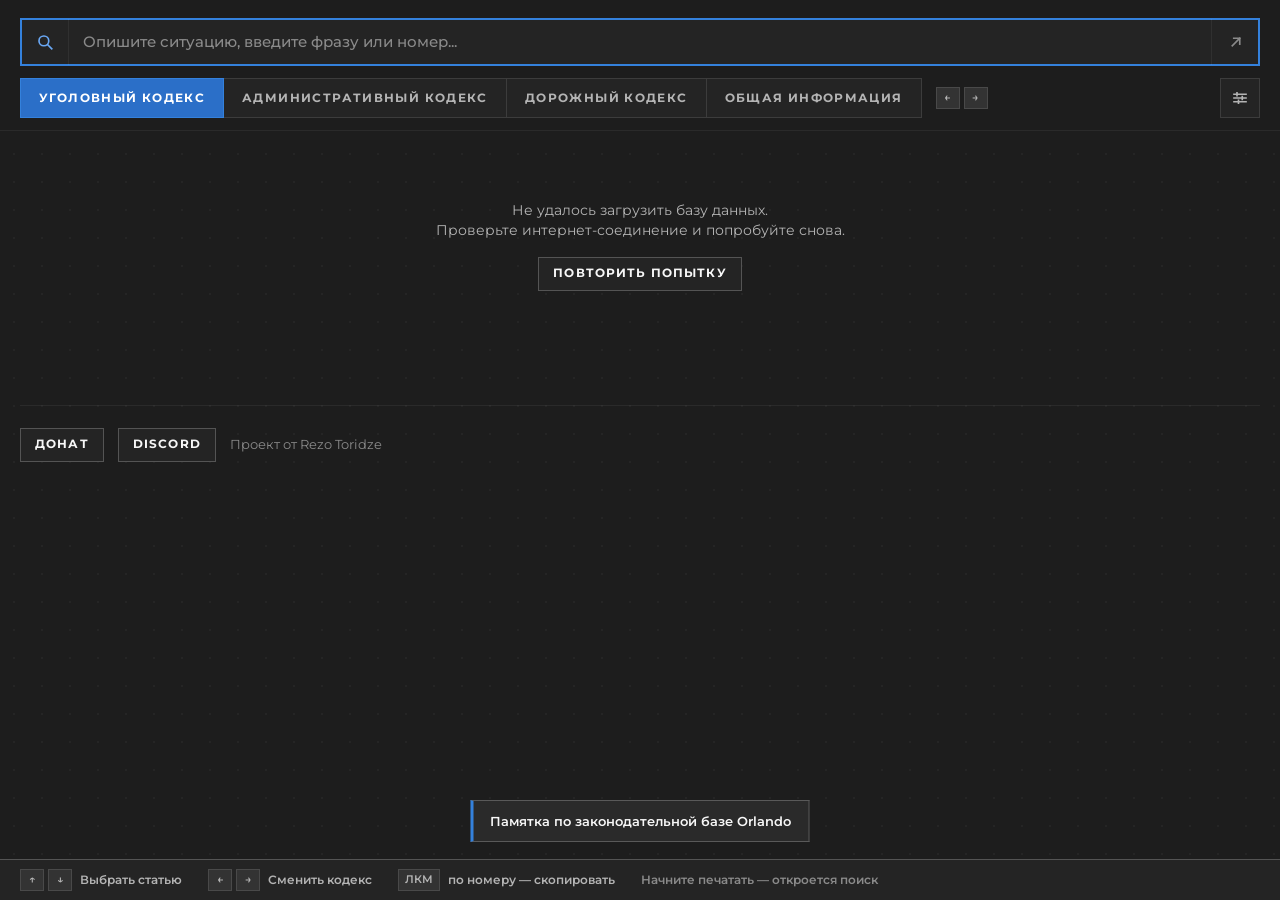
==== index.html @ 94b63673 "Одна отметка статьи для мыши и стрелок; рамка не сдвигает текст строки" ====
<!DOCTYPE html>
<html lang="ru" data-page="2">
<head>
    <meta charset="UTF-8">
    <meta name="viewport" content="width=device-width, initial-scale=1">
    <title>Cop Helper</title>
    <meta name="description" content="Современный справочник по статьям УК, АК и ДК для игроков Majestic RP Orlando. Удобный поиск, понятная структура, продуманный интерфейс.">
    <!-- Превью ссылки в Discord и других мессенджерах -->
    <meta property="og:type" content="website">
    <meta property="og:title" content="Cop Helper">
    <meta property="og:description" content="Современный справочник по статьям УК, АК и ДК для игроков Majestic RP Orlando. Удобный поиск, понятная структура, продуманный интерфейс.">
    <meta property="og:url" content="https://thchinkadze.github.io/cop-helper/">
    <meta property="og:image" content="https://thchinkadze.github.io/cop-helper/cover.png">
    <meta property="og:image:width" content="1200">
    <meta property="og:image:height" content="630">
    <meta name="twitter:card" content="summary_large_image">
    <link rel="icon" type="image/png" href="favicon.png">
    <link rel="apple-touch-icon" href="favicon.png">
    <link rel="preconnect" href="https://fonts.googleapis.com">
    <link href="https://fonts.googleapis.com/css2?family=Montserrat:wght@400;500;600;700;800&display=swap" rel="stylesheet">
    <!-- Стили и скрипт подключаются с меткой времени: браузер всегда берёт свежие файлы, а не сохранённую копию -->
    <script>document.write('<link rel="stylesheet" href="style.css?v=' + Date.now() + '">');</script>
</head>
<body>

    <!-- Значки: рисуются через <use href="#i-..."> -->
    <svg class="sprite" xmlns="http://www.w3.org/2000/svg" aria-hidden="true">
        <symbol id="i-search" viewBox="0 0 24 24"><circle cx="10.5" cy="10.5" r="6.5"/><path d="M16 16L21 21"/></symbol>
        <symbol id="i-forum" viewBox="0 0 24 24"><path d="M7 17L17 7"/><path d="M9 7H17V15"/></symbol>
        <symbol id="i-x" viewBox="0 0 24 24"><path d="M6 6L18 18M18 6L6 18"/></symbol>
        <symbol id="i-pin" viewBox="0 0 24 24"><path d="M9 4V11L6 15V17H18V15L15 11V4M12 17V21M7 4H17"/></symbol>
        <symbol id="i-chev" viewBox="0 0 24 24"><path d="M6 9L12 15L18 9"/></symbol>
        <symbol id="i-copy" viewBox="0 0 24 24"><rect x="9" y="9" width="11" height="11"/><path d="M5 15H4V4H15V5"/></symbol>
        <symbol id="i-check" viewBox="0 0 24 24"><path d="M5 12L10 17L19 7"/></symbol>
        <symbol id="i-up" viewBox="0 0 24 24"><path d="M12 19V5M6 11L12 5L18 11"/></symbol>
        <symbol id="i-set" viewBox="0 0 24 24"><path d="M4 7H20M4 12H20M4 17H20"/><path d="M8 5V9M15 10V14M10 15V19"/></symbol>
    </svg>

    <div class="app">
        <div class="top">
            <div class="wrap">
                <div class="search">
                    <div class="search-icon"><svg width="18" height="18"><use href="#i-search"/></svg></div>
                    <input type="text" id="searchInput" placeholder="Опишите ситуацию, введите фразу или номер..." aria-label="Поиск статьи" autocomplete="off" autocapitalize="off" autocorrect="off" spellcheck="false" enterkeyhint="search">
                    <div class="search-kbd"><kbd class="kbd">Esc</kbd></div>
                    <button class="search-side search-clear" id="searchClearBtn" type="button" title="Очистить поиск (Esc)" aria-label="Очистить поиск"><svg width="16" height="16"><use href="#i-x"/></svg></button>
                    <a class="search-side" href="https://forum.majestic-rp.ru/forums/zakonodatel-naya-baza.1405/" target="_blank" rel="noopener" title="Перейти на форум с официальной законодательной базой" aria-label="Перейти на форум с официальной законодательной базой"><svg width="18" height="18"><use href="#i-forum"/></svg></a>
                </div>
                <div class="bar">
                    <div class="bar-left">
                        <div class="tabs">
                            <button class="tab on" data-code="uk"><span class="t-full">Уголовный кодекс</span><span class="t-short">УК</span></button>
                            <button class="tab" data-code="ak"><span class="t-full">Административный кодекс</span><span class="t-short">АК</span></button>
                            <button class="tab" data-code="dk"><span class="t-full">Дорожный кодекс</span><span class="t-short">ДК</span></button>
                            <button class="tab" data-code="pk"><span class="t-full">Общая информация</span><span class="t-short">Инфо</span></button>
                        </div>
                        <div class="keys tab-keys"><kbd class="kbd">←</kbd><kbd class="kbd">→</kbd></div>
                    </div>
                    <div class="settings-wrapper">
                        <button class="icon-btn" id="settingsBtn" type="button" title="Настройки" aria-label="Настройки" aria-haspopup="true" aria-expanded="false"><svg width="18" height="18"><use href="#i-set"/></svg></button>
                        <div class="panel" id="settingsPanel">
                            <div class="panel-head">
                                <span class="label">Настройки</span>
                                <button id="settingsCloseBtn" type="button" title="Закрыть" aria-label="Закрыть настройки"><svg width="16" height="16"><use href="#i-x"/></svg></button>
                            </div>
                            <div class="setting no-touch">
                                <span>Масштаб</span>
                                <div class="zoom">
                                    <button id="zoomMinusBtn" type="button" title="Уменьшить (←)" aria-label="Уменьшить масштаб">−</button>
                                    <span id="zoomValue">100%</span>
                                    <button id="zoomPlusBtn" type="button" title="Увеличить (→)" aria-label="Увеличить масштаб">+</button>
                                </div>
                            </div>
                            <div class="setting">
                                <span>Статьи</span>
                                <div class="seg" role="group" aria-label="Переключение режима отображения статей">
                                    <button class="mode-btn on" type="button" data-mode="compact" title="Основные статьи" aria-pressed="true">Основные</button>
                                    <button class="mode-btn" type="button" data-mode="full" title="Все статьи" aria-pressed="false">Все</button>
                                </div>
                            </div>
                            <div class="setting no-touch">
                                <span>Подсказки клавиш</span>
                                <div class="seg" role="group" aria-label="Подсказки клавиш">
                                    <button class="hints-btn on" type="button" data-hints="on" aria-pressed="true">Показывать</button>
                                    <button class="hints-btn" type="button" data-hints="off" aria-pressed="false">Скрыть</button>
                                </div>
                            </div>
                            <div class="panel-keys no-touch">
                                <span class="label">Клавиши</span>
                                <div class="keyrow"><span>Выбрать статью</span><span class="keys"><kbd class="kbd">↑</kbd><kbd class="kbd">↓</kbd></span></div>
                                <div class="keyrow"><span>Скопировать номер</span><span class="keys"><kbd class="kbd">Ctrl</kbd><kbd class="kbd">C</kbd></span></div>
                                <div class="keyrow"><span>Раскрыть описание</span><span class="keys"><kbd class="kbd">Пробел</kbd></span></div>
                                <div class="keyrow"><span>Кодекс или вкладка</span><span class="keys"><kbd class="kbd">←</kbd><kbd class="kbd">→</kbd></span></div>
                                <div class="keyrow"><span>Очистить поиск</span><span class="keys"><kbd class="kbd">Esc</kbd></span></div>
                            </div>
                        </div>
                    </div>
                </div>
                <div class="found" id="foundRow"></div>
                <div class="recent" id="recentRow"></div>
            </div>
        </div>

        <div class="wrap">
            <div id="articlesContainer"><div class="state-box"><div class="pulse"><i></i><i></i><i></i></div>Синхронизация данных...</div></div>

            <footer class="footer">
                <a class="btn" href="https://www.donationalerts.com/r/rezotoridze" target="_blank" rel="noopener">Донат</a>
                <a class="btn" href="https://discordapp.com/users/1016726999420653709" target="_blank" rel="noopener">Discord</a>
                <span>Проект от Rezo Toridze</span>
                <span class="sp"></span>
                <span class="footer-meta-date"></span>
            </footer>
        </div>
    </div>

    <button class="to-top" id="scrollTopBtn" type="button" title="Наверх" aria-label="Прокрутить наверх"><svg width="18" height="18"><use href="#i-up"/></svg></button>

    <!-- Полоса подсказок: клавиши по обстановке -->
    <div class="keybar">
        <div class="wrap">
            <div class="item s-sel s-point"><span class="keys"><kbd class="kbd">Ctrl</kbd><kbd class="kbd">C</kbd></span>Скопировать номер</div>
            <div class="item s-sel s-point k-space"><span class="keys"><kbd class="kbd">Пробел</kbd></span>Описание</div>
            <div class="item s-none s-point no-info k-pick"><span class="keys"><kbd class="kbd">↑</kbd><kbd class="kbd">↓</kbd></span>Выбрать статью</div>
            <div class="item s-sel k-other"><span class="keys"><kbd class="kbd">↑</kbd><kbd class="kbd">↓</kbd></span>Другая статья</div>
            <div class="item s-none s-sel s-point k-switch"><span class="keys"><kbd class="kbd">←</kbd><kbd class="kbd">→</kbd></span>Сменить кодекс</div>
            <div class="item s-none no-info k-click"><span class="keys"><kbd class="kbd">ЛКМ</kbd></span>по номеру — скопировать</div>
            <div class="item s-none quiet">Начните печатать — откроется поиск</div>
            <div class="item s-sel k-esc"><span class="keys"><kbd class="kbd">Esc</kbd></span>Снять выбор</div>
        </div>
    </div>

    <script>document.write('<script src="script.js?v=' + Date.now() + '"><\/script>');</script>
</body>
</html>
---- style.css ----
/* ===== Палитра ===== */
:root {
    --bg: #1d1d1d;
    --s1: #242424;
    --s2: #2a2a2a;
    --s3: #333333;
    --l1: rgba(255, 255, 255, .06);
    --l2: rgba(255, 255, 255, .11);
    --l3: rgba(255, 255, 255, .22);
    --text: #f7f7f7;
    --text2: #b4b4b4;
    --text3: #8a8a8a;
    --money: #25b925;
    --star: #fcc030;
    --accent: #3481dc;
    --accent-text: #6aa8f5;
    --fill: #2b6fc8;
    --fill-line: #3481dc;
    --on-fill: #ffffff;
    --tint: rgba(52, 129, 220, .16);
    --danger: #ff4d57;
    --uk: #ff4b45;
    --ak: #ff7f2a;
    --dk: #9b7cf0;
    --code-on: #141414;
}

* {
    box-sizing: border-box;
    border-radius: 0;
}

/* Полосы прокрутки: прямые углы, дорожка с тонкой линией, ползунок под курсором — цвета акцента */
::-webkit-scrollbar {
    width: 10px;
    height: 10px;
}

::-webkit-scrollbar-track {
    background: var(--bg);
    border-left: 1px solid var(--l1);
}

::-webkit-scrollbar-thumb {
    background-color: #4a4a4a;
    background-clip: content-box;
    border: 3px solid transparent;
    border-left-width: 4px;
}

::-webkit-scrollbar-thumb:hover,
::-webkit-scrollbar-thumb:active {
    background-color: var(--accent);
}

::-webkit-scrollbar-corner { background: var(--bg); }

.info-body::-webkit-scrollbar-track { background: transparent; }

/* Firefox: полоса просто тонкая */
@supports not selector(::-webkit-scrollbar) {
    * {
        scrollbar-width: thin;
        scrollbar-color: #4a4a4a transparent;
    }
}

/* Резервируем место под скроллбар — иначе интерфейс "дёргается" при переключении вкладок */
html {
    overflow-y: scroll;
    background-color: var(--bg);
    -webkit-text-size-adjust: 100%;
    text-size-adjust: 100%;
}

body {
    margin: 0;
    font-family: 'Montserrat', sans-serif;
    font-size: 14px;
    line-height: 1.45;
    font-variant-numeric: tabular-nums;
    color: var(--text);
}

/* Фон страницы — неподвижная сетка точек */
body::before {
    content: "";
    position: fixed;
    inset: 0;
    z-index: -1;
    pointer-events: none;
    background-image: radial-gradient(circle, rgba(255, 255, 255, .04) 1px, transparent 0);
    background-size: 28px 28px;
}

button,
input {
    font: inherit;
    color: inherit;
}

button { cursor: pointer; }

svg {
    display: block;
    fill: none;
    stroke: currentColor;
    stroke-width: 2.2;
    stroke-linecap: square;
    stroke-linejoin: miter;
}

.sprite { display: none; }

:focus-visible {
    outline: 2px solid var(--accent-text);
    outline-offset: 2px;
}

/* Раскладки привязаны к ширине страницы, а не окна — так учитывается масштаб из настроек */
.app {
    container: app / inline-size;
    padding-bottom: 30px;
}

.wrap {
    max-width: 1340px;
    margin: 0 auto;
    padding: 0 20px;
}

.label {
    font-size: 10.5px;
    font-weight: 700;
    letter-spacing: .16em;
    text-transform: uppercase;
    color: var(--text3);
    white-space: nowrap;
}

.kbd {
    display: inline-flex;
    align-items: center;
    justify-content: center;
    min-width: 24px;
    height: 22px;
    padding: 0 6px;
    background: var(--s3);
    border: 1px solid var(--l2);
    font-family: inherit;
    font-size: 11px;
    font-weight: 600;
    color: var(--text2);
    white-space: nowrap;
}

.keys {
    display: flex;
    align-items: center;
    gap: 4px;
}

.nw { white-space: nowrap; }

.btn {
    display: inline-flex;
    align-items: center;
    height: 34px;
    padding: 0 14px;
    font-size: 11.5px;
    font-weight: 700;
    letter-spacing: .1em;
    text-transform: uppercase;
    text-decoration: none;
    background: var(--s1);
    border: 1px solid var(--l3);
    color: var(--text);
    white-space: nowrap;
}

@media (hover: hover) and (pointer: fine) {
    .btn:hover { background: var(--s2); }
}

/* Переключатель из кнопок, стоящих вплотную */
.seg { display: flex; }

.seg button {
    height: 28px;
    padding: 0 11px;
    margin-left: -1px;
    background: var(--s1);
    border: 1px solid var(--l2);
    font-size: 11.5px;
    font-weight: 600;
    color: var(--text2);
    white-space: nowrap;
}

.seg button:first-child { margin-left: 0; }

.seg button.on {
    position: relative;
    background: var(--fill);
    border-color: var(--fill-line);
    color: var(--on-fill);
}

/* ===== Шапка: поиск, вкладки ===== */

.top {
    position: sticky;
    top: 0;
    z-index: 5;
    padding: 18px 0 12px;
    background-color: var(--bg);
}

.top::after {
    content: "";
    position: absolute;
    left: 0;
    right: 0;
    bottom: -1px;
    height: 1px;
    background: var(--l1);
}

/* На низком экране (телефон горизонтально) шапка не прилипает: иначе она занимает половину экрана */
@media (max-height: 499px) {
    .top { position: relative; }
}

.search {
    display: flex;
    height: 48px;
    background: var(--s1);
    border: 1px solid var(--l2);
}

.search:focus-within {
    border-color: var(--accent);
    box-shadow: inset 0 0 0 1px var(--accent);
}

.search-icon,
.search-side {
    display: flex;
    align-items: center;
    justify-content: center;
    width: 48px;
    flex-shrink: 0;
    color: var(--text3);
}

.search-icon { border-right: 1px solid var(--l1); }

.search:focus-within .search-icon { color: var(--accent-text); }

.search-side {
    background: none;
    border: none;
    border-left: 1px solid var(--l1);
    text-decoration: none;
}

@media (hover: hover) and (pointer: fine) {
    .search-side:hover {
        color: var(--text);
        background: var(--s2);
    }
}

.search-side:focus-visible { outline-offset: -2px; }

.search input {
    flex: 1;
    min-width: 0;
    padding: 0 14px;
    background: none;
    border: none;
    outline: none;
    font-size: 15px;
    font-weight: 500;
    text-overflow: ellipsis;
}

.search input::placeholder { color: var(--text3); }

/* Значок Esc и крестик видны, пока в поле есть текст */
.search-kbd {
    display: none;
    align-items: center;
    padding-right: 12px;
}

.search-clear { display: none; }

.has-query .search-kbd,
.has-query .search-clear {
    display: flex;
}

.bar {
    display: flex;
    justify-content: space-between;
    align-items: center;
    gap: 12px;
    margin-top: 12px;
}

.bar-left {
    display: flex;
    align-items: center;
    gap: 14px;
    min-width: 0;
}

.tabs {
    display: flex;
    min-width: 0;
}

.tab {
    height: 40px;
    padding: 0 18px;
    margin-left: -1px;
    background: var(--s1);
    border: 1px solid var(--l2);
    font-size: 11.5px;
    font-weight: 700;
    letter-spacing: .12em;
    text-transform: uppercase;
    color: var(--text2);
    white-space: nowrap;
}

.tab:first-child { margin-left: 0; }

@media (hover: hover) and (pointer: fine) {
    .tab:hover {
        position: relative;
        background: var(--s2);
        border-color: var(--l3);
        color: var(--text);
    }
}

.tab.on {
    position: relative;
    background: var(--fill);
    border-color: var(--fill-line);
    color: var(--on-fill);
}

/* Во время поиска по всем кодексам активная вкладка приглушена */
.tabs.searching .tab.on {
    background: var(--s2);
    border-color: var(--l3);
    color: var(--text2);
}

.t-short { display: none; }

/* Стрелки у вкладок; при поиске они переходят к строке «Найдено» */
.has-query .tab-keys { display: none; }

.settings-wrapper {
    position: relative;
    flex-shrink: 0;
}

.icon-btn {
    display: flex;
    align-items: center;
    justify-content: center;
    width: 40px;
    height: 40px;
    flex-shrink: 0;
    background: var(--s1);
    border: 1px solid var(--l2);
    color: var(--text2);
}

@media (hover: hover) and (pointer: fine) {
    .icon-btn:hover {
        color: var(--text);
        border-color: var(--l3);
        background: var(--s2);
    }
}

.icon-btn[aria-expanded="true"] {
    color: var(--text);
    border-color: var(--accent);
    background: var(--s2);
}

/* Строки «Найдено» и «Недавно скопированные» стоят под вкладками на одном месте */
.found,
.recent {
    display: flex;
    align-items: center;
    height: 30px;
    margin-top: 12px;
}

.found:empty,
.recent:empty {
    display: none;
}

.found .label,
.recent .label {
    margin-right: 14px;
}

.found .keys { margin-left: 14px; }

/* Короткая подпись «Недавние» — для узкой страницы */
.r-short { display: none; }

.chips {
    display: flex;
    min-width: 0;
}

.chip {
    display: flex;
    align-items: center;
    gap: 8px;
    height: 30px;
    padding: 0 12px;
    margin-left: -1px;
    flex-shrink: 0;
    background: var(--s1);
    border: 1px solid var(--l2);
    font-size: 12px;
    font-weight: 700;
    color: var(--text2);
    white-space: nowrap;
}

.chip:first-child { margin-left: 0; }

@media (hover: hover) and (pointer: fine) {
    .chip:hover { color: var(--text); }
}

.chip.on {
    position: relative;
    border-color: var(--accent);
    color: var(--text);
    background: var(--tint);
}

/* Недавно скопированные: под курсором номер заливается так же, как ячейка номера в строке статьи */
@media (hover: hover) and (pointer: fine) {
    .recent .chip:hover {
        position: relative;
        background: var(--fill);
        border-color: var(--fill-line);
        color: var(--on-fill);
    }
}

/* Кнопка очистки строки «Недавно скопированные»: стоит после номеров, приглушена */
.recent-clear {
    display: flex;
    align-items: center;
    justify-content: center;
    width: 30px;
    height: 30px;
    margin-left: 8px;
    padding: 0;
    flex-shrink: 0;
    background: var(--s1);
    border: 1px solid var(--l2);
    color: var(--text3);
}

@media (hover: hover) and (pointer: fine) {
    .recent-clear:hover {
        color: var(--text);
        border-color: var(--l3);
        background: var(--s2);
    }
}

.dot {
    width: 10px;
    height: 10px;
    flex-shrink: 0;
}

.dot.uk { background: var(--uk); }
.dot.ak { background: var(--ak); }
.dot.dk { background: var(--dk); }

/* Плашка «данные не обновились» */
.stale {
    display: flex;
    align-items: center;
    gap: 14px;
    min-height: 42px;
    margin-top: 12px;
    padding: 6px 8px 6px 14px;
    background: var(--s1);
    border: 1px solid var(--l2);
    border-left: 3px solid var(--star);
    font-size: 13px;
    color: var(--text2);
}

.stale .btn {
    height: 28px;
    margin-left: auto;
    flex-shrink: 0;
}

/* Короткий текст плашки — для телефона */
.st-short { display: none; }

/* ===== Список: раскладка «таблица» ===== */

.list {
    display: flex;
    flex-direction: column;
    gap: 6px;
    padding-top: 8px;
}

/* Строки за пределами экрана браузер не раскладывает, пока до них не дойдёт прокрутка:
   список из полутора сотен статей появляется в несколько раз быстрее */
.row {
    position: relative;
    background: var(--s1);
    border: 1px solid var(--l2);
    content-visibility: auto;
    contain-intrinsic-size: auto 48px;
}

/* Строка — кнопка: текст в ней мышью не выделяется. Иначе двойной щелчок или дрогнувшая при нажатии мышь
   оставляют выделение, и Ctrl+C копирует его вместо номера статьи. Описание под строкой выделяется как обычно */
.grid {
    display: grid;
    grid-template-columns: var(--cols);
    align-items: stretch;
    min-height: 46px;
    cursor: pointer;
    -webkit-user-select: none;
    user-select: none;
}

.grid:focus-visible { outline-offset: -2px; }

.row-main,
.row-pen {
    display: contents;
}

.row-bar { background: var(--uk); }
.ak .row-bar { background: var(--ak); }
.dk .row-bar { background: var(--dk); }

.cell {
    display: flex;
    align-items: center;
    justify-content: center;
    min-width: 0;
    padding: 6px 12px;
    border-left: 1px solid var(--l1);
    font-size: 13px;
    font-weight: 600;
    line-height: 1.3;
    text-align: center;
}

.num {
    position: relative;
    gap: 8px;
    padding: 0 10px;
    border-left: none;
    background: var(--s2);
    font-weight: 700;
    white-space: nowrap;
}

.num svg {
    flex-shrink: 0;
    stroke-width: 2;
    color: var(--text3);
}

/* Значок копирования стоит у правого края ячейки и номер не сдвигает; виден под курсором и у выбранной статьи */
.num .ico {
    position: absolute;
    right: 8px;
    top: 50%;
    transform: translateY(-50%);
    opacity: 0;
    transition: opacity .12s;
}

.num .ico svg {
    width: 12px;
    height: 12px;
}

.row.selected .num .ico { opacity: 1; }

@media (hover: hover) and (pointer: fine) {
    .num:hover {
        background: var(--fill);
        color: var(--on-fill);
        box-shadow: inset 0 0 0 1px var(--fill-line);
    }

    .num:hover svg { color: var(--on-fill); }
}

/* После копирования ячейка ненадолго показывает «Скопировано» вместо номера */
.num-done {
    display: none;
    align-items: center;
    gap: 8px;
}

.num.copied .num-done { display: flex; }

.num.copied .num-text,
.num.copied .ico {
    display: none;
}

.num.copied,
.num.copied:hover {
    background: rgba(37, 185, 37, .14);
    color: var(--money);
    box-shadow: inset 0 0 0 1px var(--money);
}

.num.copied svg {
    stroke-width: 2.6;
    color: var(--money);
}

/* Плашка кодекса — только в выдаче поиска */
.code {
    padding: 0;
    border-left: none;
    font-size: 11px;
    font-weight: 800;
    letter-spacing: .04em;
    color: var(--code-on);
}

.code.uk { background: var(--uk); }
.code.ak { background: var(--ak); }
.code.dk { background: var(--dk); }

.cell-type {
    padding: 0;
    font-size: 11px;
    font-weight: 700;
    letter-spacing: .04em;
    color: var(--text2);
}

.cell-type[title] { cursor: help; }

/* Длинное название переносится на вторую строку при той же высоте строки */
.cell-title {
    justify-content: flex-start;
    gap: 10px;
    padding: 5px 12px;
    font-size: 14px;
    font-weight: 600;
    line-height: 1.25;
    text-align: left;
}

.cell-title span { min-width: 0; }

.pin {
    display: flex;
    align-items: center;
    justify-content: center;
    width: 22px;
    height: 22px;
    flex-shrink: 0;
    padding: 0;
    background: none;
    border: none;
    color: var(--text3);
}

@media (hover: hover) and (pointer: fine) {
    .pin:hover { color: var(--text); }
}

.pin[aria-pressed="true"] { color: var(--accent-text); }
.pin[aria-pressed="true"] svg { fill: currentColor; }

.money { color: var(--money); }

/* Срок ареста — всегда одного красного цвета; судимость отличает подпись под сроком */
.term { color: var(--danger); }

.felony {
    flex-direction: column;
    gap: 0;
}

/* Подпись под сроком у статей с судимостью */
.fel-cap {
    font-size: 11px;
    font-weight: 600;
    letter-spacing: .02em;
    line-height: 1.1;
    opacity: .72;
}

.extra {
    font-size: 12.5px;
    color: var(--text2);
}

.empty { color: var(--text3); }

/* Звёзды розыска: пять мест; у диапазона места от минимума до максимума — бледные */
.stars {
    display: flex;
    gap: 3px;
}

.star {
    width: 13px;
    height: 13px;
    background: rgba(255, 255, 255, .13);
    clip-path: polygon(50% 2%, 61% 36%, 98% 36%, 68% 58%, 79% 93%, 50% 72%, 21% 93%, 32% 58%, 2% 36%, 39% 36%);
}

.star.on { background: var(--star); }
.star.maybe { background: color-mix(in srgb, var(--star) 42%, transparent); }

.cell-chev {
    padding: 0;
    color: var(--text3);
}

.row.open .cell-chev { color: var(--accent-text); }
.row.open .cell-chev svg { transform: rotate(180deg); }


.row.pinned { background: var(--s2); }

/* Статья, выбранная стрелками с клавиатуры: рамка акцента и уголки-метки */
/* У отмеченной строки снята только обрезка по рамке — иначе уголки, выступающие за строку, не видны.
   Остальная изоляция (contain) та же, что у обычной строки: без неё на экране с дробным масштабом
   текст внутри перерисовывался бы со сдвигом на долю точки */
.row.selected {
    z-index: 1;
    border-color: var(--accent);
    box-shadow: 0 0 0 1px var(--accent);
    content-visibility: visible;
    contain: layout style;
}

.row.selected::before,
.row.selected::after {
    content: "";
    position: absolute;
    width: 8px;
    height: 8px;
    border: 2px solid var(--accent);
}

.row.selected::before {
    left: -5px;
    top: -5px;
    border-right: none;
    border-bottom: none;
}

.row.selected::after {
    right: -5px;
    bottom: -5px;
    border-left: none;
    border-top: none;
}

.highlight {
    background: var(--tint);
    box-shadow: inset 0 -1px 0 var(--accent);
}

/* Раскрытая строка: описание и другие части статьи */
.row-body {
    display: grid;
    grid-template-rows: 0fr;
    transition: grid-template-rows .2s cubic-bezier(.4, 0, .2, 1);
}

.row.open .row-body { grid-template-rows: 1fr; }

.row-body-in {
    min-height: 0;
    overflow: hidden;
}

/* В свёрнутой строке плашки частей недоступны с клавиатуры; скрываются после того, как строка свернулась */
.row:not(.open) .row-body-in {
    visibility: hidden;
    transition: visibility 0s linear .2s;
}

.row-body-pad {
    padding: 14px 18px 16px 22px;
    border-top: 1px solid var(--l1);
    background: var(--bg);
}

.row-desc {
    max-width: 940px;
    font-size: 14px;
    color: var(--text2);
}

.parts {
    display: flex;
    align-items: center;
    margin-top: 14px;
}

.parts .label {
    margin-right: 14px;
    flex-shrink: 0;
}

/* Плашки стоят в одну строку: если не помещаются, длинные названия обрезаются многоточием,
   а короткие остаются целыми (место делится поровну, но не больше, чем нужно плашке) */
.parts-list {
    display: flex;
    gap: 6px;
    flex: 1;
    min-width: 0;
}

.part {
    display: flex;
    align-items: stretch;
    height: 30px;
    flex: 1 1 0;
    min-width: 0;
    max-width: max-content;
    padding: 0;
    overflow: hidden;
    background: var(--s1);
    border: 1px solid var(--l2);
    font-size: 12.5px;
    font-weight: 600;
    color: var(--text2);
    text-align: left;
}

.part b {
    display: flex;
    align-items: center;
    flex-shrink: 0;
    padding: 0 9px;
    background: var(--s2);
    border-right: 1px solid var(--l1);
    font-weight: 700;
    color: var(--text);
    white-space: nowrap;
}

.part span {
    padding: 0 12px;
    line-height: 28px;
    white-space: nowrap;
    overflow: hidden;
    text-overflow: ellipsis;
}

@media (hover: hover) and (pointer: fine) {
    .part:hover {
        border-color: var(--l3);
        color: var(--text);
    }
}

.part:focus-visible { outline-offset: -2px; }

/* Строка под списком в режиме «Основные»: сколько статей показано и кнопка «Показать все» */
.list-hint {
    margin-top: 14px;
    padding: 12px 0;
    text-align: center;
    font-size: 13px;
    color: var(--text3);
}

.list-hint .btn { margin-left: 10px; }

.loader {
    grid-column: 1 / -1;
    padding: 60px 0;
    text-align: center;
    color: var(--text3);
}

/* Примеры запросов под сообщением «ничего не найдено» */
.loader-hint {
    margin-top: 10px;
    font-size: 13px;
}

/* ===== Общая информация: карточки одной высоты; самая длинная прокручивается внутри ===== */

.info {
    display: grid;
    grid-template-columns: repeat(auto-fill, minmax(400px, 1fr));
    grid-auto-rows: 400px;
    align-items: stretch;
    gap: 14px;
    padding-top: 8px;
}

.info-card {
    display: flex;
    flex-direction: column;
    min-height: 0;
    background: var(--s1);
    border: 1px solid var(--l2);
}

@media (hover: hover) and (pointer: fine) {
    .info-card:hover { border-color: var(--l3); }
}

.info-title {
    padding: 12px 16px;
    border-bottom: 1px solid var(--l1);
    font-size: 14px;
    font-weight: 700;
    line-height: 1.3;
}

.info-body {
    flex: 1;
    min-height: 0;
    overflow-y: auto;
    padding: 14px 16px 16px;
    font-size: 14px;
    color: var(--text2);
}

.info-body p { margin: 0; }

.info-body ol,
.info-body ul {
    display: flex;
    flex-direction: column;
    gap: 9px;
    margin: 0;
    padding: 0;
    list-style: none;
}

.info-body li {
    display: grid;
    grid-template-columns: 24px minmax(0, 1fr);
    align-items: start;
    gap: 10px;
}

/* Шаги — с квадратными номерами, пункты списка — с квадратными маркерами */
.info-body ol { counter-reset: step; }
.info-body ol li { counter-increment: step; }

.info-body ol li::before {
    content: counter(step);
    display: flex;
    align-items: center;
    justify-content: center;
    width: 24px;
    height: 21px;
    background: var(--s2);
    border: 1px solid var(--l2);
    font-size: 11.5px;
    font-weight: 700;
    color: var(--text);
}

.info-body ul li::before {
    content: "";
    width: 6px;
    height: 6px;
    margin: 7px 0 0 9px;
    background: var(--accent-text);
}

/* ===== Состояния: загрузка и ошибка ===== */

.state-box {
    display: flex;
    flex-direction: column;
    align-items: center;
    gap: 16px;
    padding: 70px 0;
    font-size: 14px;
    color: var(--text2);
    text-align: center;
}

.pulse {
    display: flex;
    gap: 6px;
}

.pulse i {
    width: 8px;
    height: 8px;
    background: var(--accent);
    animation: pulse 1s infinite ease-in-out;
}

.pulse i:nth-child(2) { animation-delay: .15s; }
.pulse i:nth-child(3) { animation-delay: .3s; }

@keyframes pulse {
    0%, 80%, 100% { opacity: .2; }
    40% { opacity: 1; }
}

/* ===== Панель настроек ===== */

.panel {
    display: none;
    position: absolute;
    top: calc(100% + 8px);
    right: 0;
    z-index: 8;
    width: 384px;
    max-width: calc(100cqw - 24px);
    padding: 4px 16px 12px;
    background: var(--s2);
    border: 1px solid var(--l3);
    box-shadow: 6px 6px 0 rgba(0, 0, 0, .4);
}

.panel.open { display: block; }

/* Окно ниже панели: её содержимое прокручивается (высоту задаёт скрипт) */
.panel.tight { overflow-y: auto; }

/* Уголки-метки уезжали бы вместе с содержимым, поэтому здесь они нарисованы самой рамкой; цвета те же — --l3 и --accent-text */
.panel.tight:not(.sheet) {
    border-image: url("data:image/svg+xml,%3Csvg xmlns='http://www.w3.org/2000/svg' width='30' height='30'%3E%3Crect x='.5' y='.5' width='29' height='29' fill='none' stroke='%23fff' stroke-opacity='.22'/%3E%3Cpath d='M.5 11V.5H11M29.5 19V29.5H19' fill='none' stroke='%236aa8f5'/%3E%3C/svg%3E") 11 / 11px;
}

.panel.tight::before,
.panel.tight::after {
    display: none;
}

.panel::before,
.panel::after {
    content: "";
    position: absolute;
    width: 10px;
    height: 10px;
    border: 1px solid var(--accent-text);
    pointer-events: none;
}

.panel::before {
    left: -1px;
    top: -1px;
    border-right: none;
    border-bottom: none;
}

.panel::after {
    right: -1px;
    bottom: -1px;
    border-left: none;
    border-top: none;
}

/* Общий паттерн: подпись слева, контрол справа */
.setting {
    display: flex;
    align-items: center;
    justify-content: space-between;
    gap: 16px;
    min-height: 46px;
    border-top: 1px solid var(--l1);
    font-size: 13px;
    font-weight: 600;
    white-space: nowrap;
}

.panel-head { display: none; }

.panel-head + .setting { border-top: none; }

.zoom { display: flex; }

.zoom button,
.zoom span {
    display: flex;
    align-items: center;
    justify-content: center;
    width: 34px;
    height: 28px;
    margin-left: -1px;
    background: var(--s1);
    border: 1px solid var(--l2);
    font-weight: 700;
}

.zoom button:first-child { margin-left: 0; }

@media (hover: hover) and (pointer: fine) {
    .zoom button:hover {
        position: relative;
        border-color: var(--l3);
    }
}

.zoom button:disabled {
    opacity: .4;
    cursor: default;
}

.zoom span {
    width: 58px;
    background: var(--bg);
    font-size: 12px;
}

/* Список клавиш внизу панели настроек: действие слева, клавиши справа */
.panel-keys {
    margin-top: 4px;
    padding-top: 14px;
    border-top: 1px solid var(--l1);
}

.panel-keys .label {
    display: block;
    margin-bottom: 8px;
}

.keyrow {
    display: flex;
    align-items: center;
    justify-content: space-between;
    min-height: 28px;
    font-size: 12.5px;
    font-weight: 500;
    color: var(--text2);
}

/* На узком экране настройки — лист у нижнего края окна. Лист лежит вне .app (его туда переносит скрипт) */
.panel.sheet {
    position: fixed;
    top: auto;
    left: 0;
    right: 0;
    bottom: 0;
    z-index: 9;
    width: auto;
    max-width: none;
    padding: 6px 16px calc(20px + env(safe-area-inset-bottom, 0px));
    border-left: none;
    border-right: none;
    border-bottom: none;
    box-shadow: 0 -8px 0 rgba(0, 0, 0, .35);
}

.panel.sheet::before,
.panel.sheet::after {
    display: none;
}

.sheet .panel-head {
    display: flex;
    align-items: center;
    justify-content: space-between;
    min-height: 46px;
}

.sheet .panel-head button {
    display: flex;
    align-items: center;
    justify-content: center;
    width: 40px;
    height: 40px;
    margin-right: -10px;
    background: none;
    border: none;
    color: var(--text2);
}

.sheet .panel-head + .setting { border-top: 1px solid var(--l1); }

.sheet .setting { min-height: 54px; }

.sheet .seg button {
    height: 36px;
    padding: 0 14px;
}

/* ===== Футер ===== */

.footer {
    display: flex;
    align-items: center;
    flex-wrap: wrap;
    gap: 12px 14px;
    margin-top: 44px;
    padding: 22px 0 10px;
    border-top: 1px solid var(--l1);
    font-size: 12.5px;
    color: var(--text3);
}

.footer .sp { flex: 1; }

/* ===== Уведомление ===== */

.toast {
    position: fixed;
    left: 50%;
    bottom: calc(18px + var(--sheet-h, 0px) + env(safe-area-inset-bottom, 0px));
    z-index: 7;
    transform: translate(-50%, 12px);
    display: flex;
    align-items: center;
    height: 42px;
    max-width: calc(100% - 24px);
    padding: 0 18px 0 16px;
    background: var(--s2);
    border: 1px solid var(--l3);
    border-left: 3px solid var(--accent);
    font-size: 13px;
    font-weight: 600;
    white-space: nowrap;
    opacity: 0;
    pointer-events: none;
    transition: opacity .18s, transform .18s;
}

.toast.on {
    opacity: 1;
    transform: translate(-50%, 0);
}

.toast b {
    margin-left: 6px;
    font-weight: 700;
}

/* ===== Кнопка "наверх" ===== */

.to-top {
    position: fixed;
    right: 26px;
    bottom: calc(16px + env(safe-area-inset-bottom, 0px));
    z-index: 6;
    display: flex;
    align-items: center;
    justify-content: center;
    width: 40px;
    height: 40px;
    background: var(--s1);
    border: 1px solid var(--l3);
    color: var(--text2);
    opacity: 0;
    pointer-events: none;
    transition: opacity .16s, background-color .12s, border-color .12s, color .12s;
}

.to-top.on {
    opacity: 1;
    pointer-events: auto;
}

@media (hover: hover) and (pointer: fine) {
    .to-top:hover {
        color: var(--text);
        background: var(--s2);
        border-color: var(--accent);
    }
}

/* ===== Полоса подсказок клавиш ===== */

.keybar {
    display: none;
    position: fixed;
    left: 0;
    right: 0;
    bottom: 0;
    z-index: 6;
    background: var(--s1);
    border-top: 1px solid var(--l3);
    container: keybar / inline-size;
}

.keys-on .keybar { display: block; }

.keybar .wrap {
    display: flex;
    align-items: center;
    gap: 26px;
    height: 40px;
    overflow: hidden;
}

.keybar .item {
    display: flex;
    align-items: center;
    gap: 8px;
    font-size: 12px;
    font-weight: 600;
    color: var(--text2);
    white-space: nowrap;
}

.keybar .quiet { color: var(--text3); }

/* Три набора подсказок: обычный (s-none), статья выбрана стрелками (s-sel), курсор мыши над списком (s-point) */
body:not(.is-selected):not(.is-pointing) .keybar .item:not(.s-none),
.is-selected .keybar .item:not(.s-sel),
.is-pointing:not(.is-selected) .keybar .item:not(.s-point),
.on-info .keybar .no-info,
.no-switch .keybar .k-switch {
    display: none;
}

/* С полосой страница, уведомление и кнопка «наверх» стоят выше */
.keys-on .app { padding-bottom: 70px; }
.keys-on .toast { bottom: max(58px, calc(18px + var(--sheet-h, 0px))); }
.keys-on .to-top { bottom: 56px; }

/* Подсказки клавиш выключены в настройках */
body:not(.keys-on) .tab-keys,
body:not(.keys-on) .found .keys,
body:not(.keys-on) .search-kbd {
    display: none;
}

/* ===== Движение: короткое и прямое, без пружин и увеличений ===== */

.row,
.grid,
.num,
.tab,
.chip,
.icon-btn,
.btn,
.seg button,
.part,
.pin,
.search,
.search-side,
.info-card,
.recent-clear,
.zoom button {
    transition: background-color .12s, border-color .12s, color .12s, box-shadow .12s;
}

.cell-chev svg { transition: transform .2s cubic-bezier(.4, 0, .2, 1); }

/* Список появляется коротким движением при смене вкладки или режима */
.swap { animation: swapIn .16s ease-out; }

@keyframes swapIn {
    from {
        opacity: 0;
        transform: translateY(6px);
    }
}

/* Строки «Найдено» и «Недавно скопированные»: движение назначает скрипт классом и снимает его по окончании.
   enter — строка сменила соседнюю на том же месте и проявляется сверху, из-под вкладок */
.found.enter,
.recent.enter {
    animation: headRowIn .16s ease-out;
}

@keyframes headRowIn {
    from {
        opacity: 0;
        transform: translateY(-4px);
    }
}

/* grow — место под вкладками было пустым: строка раздвигает шапку, и список под ней съезжает плавно,
   так же, как при раскрытии описания статьи. На время движения строка обрезана по своей рамке */
.found.grow,
.recent.grow {
    animation: headRowGrow .2s cubic-bezier(.4, 0, .2, 1);
}

@keyframes headRowGrow {
    from {
        height: 0;
        margin-top: 0;
        opacity: 0;
        clip-path: inset(0);
    }

    to { clip-path: inset(0); }
}

/* leave — строка исчезла, и место под вкладками опустело: её копия сворачивается тем же движением */
.found.leave,
.recent.leave {
    pointer-events: none;
    animation: headRowLeave .2s cubic-bezier(.4, 0, .2, 1) forwards;
}

@keyframes headRowLeave {
    from { clip-path: inset(0); }

    to {
        height: 0;
        margin-top: 0;
        opacity: 0;
        clip-path: inset(0);
    }
}

.panel.open { animation: panelIn .14s ease-out; }

@keyframes panelIn {
    from {
        opacity: 0;
        transform: translateY(-6px);
    }
}

.panel.sheet.open { animation: sheetIn .22s cubic-bezier(.2, .8, .2, 1); }

@keyframes sheetIn {
    from { transform: translateY(100%); }
}

@media (prefers-reduced-motion: reduce) {
    *,
    *::before,
    *::after {
        transition: none !important;
        animation: none !important;
    }
}

/* ===== Раскладки по ширине страницы ===== */

/* Узкая таблица: ячейка доп. меры у статей УК уже, чтобы названию хватало места */
@container app (max-width: 1279px) {
    .grid { --w-extra-uk: 200px; }
}

/* ===== Раскладка «два этажа»: планшет, узкое окно. Сверху номер и название, снизу наказания ===== */
@container app (max-width: 1199px) {
    .row { contain-intrinsic-size: auto 90px; }
    .grid { grid-template-columns: 4px minmax(0, 1fr) 44px; }
    .row-bar { grid-row: 1 / span 2; }

    .row-main {
        display: flex;
        grid-column: 2;
        grid-row: 1;
        min-width: 0;
        min-height: 46px;
    }

    .row-main .num {
        width: 150px;
        flex-shrink: 0;
    }

    .row-main .code {
        width: 44px;
        flex-shrink: 0;
    }

    .row-main .cell-type {
        width: 50px;
        flex-shrink: 0;
    }

    .row-main .cell-title { flex: 1; }

    .cell-chev {
        grid-column: 3;
        grid-row: 1;
    }

    .row-pen {
        display: flex;
        grid-column: 2 / span 2;
        grid-row: 2;
        min-height: 42px;
        border-top: 1px solid var(--l1);
    }

    .row-pen .cell { flex: 1 1 0; }
    .row-pen .cell:first-child { border-left: none; }
    .row-pen .extra { flex: 1.8 1 0; }

    .parts {
        flex-direction: column;
        align-items: flex-start;
        gap: 8px;
    }

    .parts-list {
        flex-wrap: wrap;
        width: 100%;
    }

    .part {
        flex: 0 1 auto;
        max-width: 100%;
    }

    /* «Найдено» и «Недавно скопированные» прокручиваются вбок, если номера не помещаются в строку */
    .chips {
        overflow-x: auto;
        scrollbar-width: none;
    }

    .chips::-webkit-scrollbar { display: none; }
    .chip:focus-visible { outline-offset: -2px; }

    .info { grid-auto-rows: 380px; }
}

/* Если наказание одно (только штраф) и ширины хватает, второй этаж не нужен: штраф стоит справа в той же строке */
@container app (min-width: 800px) and (max-width: 1199px) {
    .single { contain-intrinsic-size: auto 48px; }
    .single .grid { grid-template-columns: 4px minmax(0, 1fr) 190px 44px; }
    .single .row-bar { grid-row: 1; }

    .single .row-pen {
        grid-column: 3;
        grid-row: 1;
        min-height: 0;
        border-top: none;
    }

    .single .row-pen .cell:first-child { border-left: 1px solid var(--l1); }
    .single .cell-chev { grid-column: 4; }
}

@container app (max-width: 999px) {
    .t-full,
    .r-full {
        display: none;
    }

    .t-short,
    .r-short {
        display: inline;
    }
}

/* В одну колонку карточкам незачем быть одной высоты: каждая — по своему содержимому, без прокрутки внутри */
@container app (max-width: 899px) {
    .info {
        grid-template-columns: minmax(0, 1fr);
        grid-auto-rows: auto;
    }

    .info-body { overflow: visible; }
}

/* ===== Раскладка «карточки»: телефон. Номер, под ним название, под ним наказания ===== */
@container app (max-width: 639px) {
    .wrap { padding: 0 12px; }
    .top { padding: 12px 0 10px; }
    .search { height: 46px; }
    .search-icon { width: 42px; }
    .search-side { width: 44px; }

    .search input {
        padding: 0 10px;
        font-size: 16px;
    }

    /* Подпись мельче текста: иначе на узком телефоне она не помещается */
    .search input::placeholder { font-size: 13px; }

    .bar {
        gap: 8px;
        margin-top: 10px;
    }

    .bar-left,
    .tabs {
        flex: 1;
    }

    .tab {
        flex: 1;
        height: 42px;
        padding: 0;
        font-size: 12px;
    }

    .icon-btn {
        width: 42px;
        height: 42px;
    }

    .found,
    .recent {
        height: 34px;
        margin-top: 10px;
    }

    .found .label { display: none; }
    .recent .label { margin-right: 10px; }
    .chip { height: 34px; }

    /* Кнопка очистки закреплена у правого края и не уезжает вместе с номерами */
    .recent .chips { flex: 1; }

    .recent-clear {
        width: 34px;
        height: 34px;
    }

    .stale {
        padding: 6px 8px 6px 12px;
        font-size: 12.5px;
    }

    .st-full { display: none; }
    .st-short { display: inline; }

    .list { gap: 8px; }
    .row { contain-intrinsic-size: auto 150px; }

    /* Название занимает всю ширину карточки; стрелка раскрытия стоит поверх пустого конца первой строки */
    .row-main {
        flex-wrap: wrap;
        grid-column: 2 / span 2;
    }

    /* Номер и тип — одной ширины во всех карточках: сетка не зависит от длины номера */
    .row-main .num {
        width: 140px;
        height: 44px;
        font-size: 13.5px;
    }

    .row-main .cell-type { width: 56px; }

    .row-main .cell-title {
        flex: 1 1 100%;
        padding: 9px 12px;
        border-left: none;
        border-top: 1px solid var(--l1);
        font-size: 14.5px;
        line-height: 1.3;
    }

    .cell-chev {
        position: relative;
        z-index: 1;
        align-self: start;
        height: 44px;
        border-left: none;
    }

    .row-pen {
        flex-wrap: wrap;
        min-height: 46px;
    }

    .row-pen .cell {
        min-height: 46px;
        padding: 6px 8px;
        font-size: 12.5px;
    }

    /* Ячейка штрафа шире остальных и тогда, когда в ней прочерк: линии в соседних карточках совпадают */
    .row-pen .fine { flex: 1.35 1 0; }

    /* Доп. мера — отдельной строкой над остальными наказаниями */
    .row-pen .extra {
        flex: 1 1 100%;
        justify-content: flex-start;
        padding: 8px 12px;
        border-left: none;
        border-bottom: 1px solid var(--l1);
        font-size: 13px;
        text-align: left;
    }

    .row-pen .extra + .cell { border-left: none; }

    .row-body-pad { padding: 12px 12px 14px 14px; }

    /* Плашки частей — столбиком, название целиком */
    .parts-list {
        flex-direction: column;
        flex-wrap: nowrap;
    }

    .part {
        height: auto;
        min-height: 38px;
        max-width: none;
    }

    .part span {
        padding: 8px 12px;
        line-height: 1.3;
        white-space: normal;
    }

    .list-hint .btn {
        display: block;
        margin: 10px auto 0;
    }

    .footer { margin-top: 30px; }
    .footer .sp { display: none; }
}

/* Полоса подсказок лежит вне .app: её правила привязаны к её собственной ширине — так учитывается масштаб из настроек */
@container keybar (max-width: 999px) {
    .keybar .quiet { display: none; }
}

/* Чем уже окно, тем меньше подсказок в полосе: остаются главные, ни одна не обрезается */
@container keybar (max-width: 929px) {
    .keybar .k-other { display: none; }
}

@container keybar (max-width: 794px) {
    .is-pointing .keybar .k-pick { display: none; }
}

@container keybar (max-width: 754px) {
    .is-selected .keybar .k-switch,
    .is-pointing .keybar .k-switch {
        display: none;
    }
}

@container keybar (max-width: 649px) {
    .keybar .k-click { display: none; }
}

@container keybar (max-width: 559px) {
    .keybar .k-esc { display: none; }
}

/* Самое узкое окно: остаётся одна подсказка */
@container keybar (max-width: 389px) {
    .keybar .k-space,
    body:not(.is-selected):not(.is-pointing):not(.on-info) .keybar .k-switch {
        display: none;
    }
}

@media (max-width: 639px) {
    .keybar .wrap { padding: 0 12px; }

    .to-top {
        right: 14px;
        width: 44px;
        height: 44px;
    }

    /* Уведомление стоит выше кнопки «наверх» и переносится на вторую строку, если не помещается в одну */
    .toast {
        left: 12px;
        right: 12px;
        bottom: calc(68px + var(--sheet-h, 0px) + env(safe-area-inset-bottom, 0px));
        width: fit-content;
        max-width: none;
        height: auto;
        min-height: 42px;
        margin: 0 auto;
        padding: 8px 16px 8px 14px;
        line-height: 1.3;
        white-space: normal;
        transform: translateY(12px);
    }

    .toast.on { transform: translateY(0); }
    .keys-on .toast { bottom: max(108px, calc(68px + var(--sheet-h, 0px))); }
}

/* ===== Сенсорный экран: клавиатуры и курсора нет ===== */

/* В настройках остаются только «Статьи»: масштаб и подсказки клавиш здесь не действуют */
.touch .no-touch { display: none; }

/* Копирования номера здесь нет: вставить его в игру с телефона нельзя */
.touch .num .ico { display: none; }

/* Область нажатия на булавку больше самой булавки: в мелкую пальцем не попасть */
.touch .pin { position: relative; }

.touch .pin::after {
    content: "";
    position: absolute;
    inset: -10px;
}
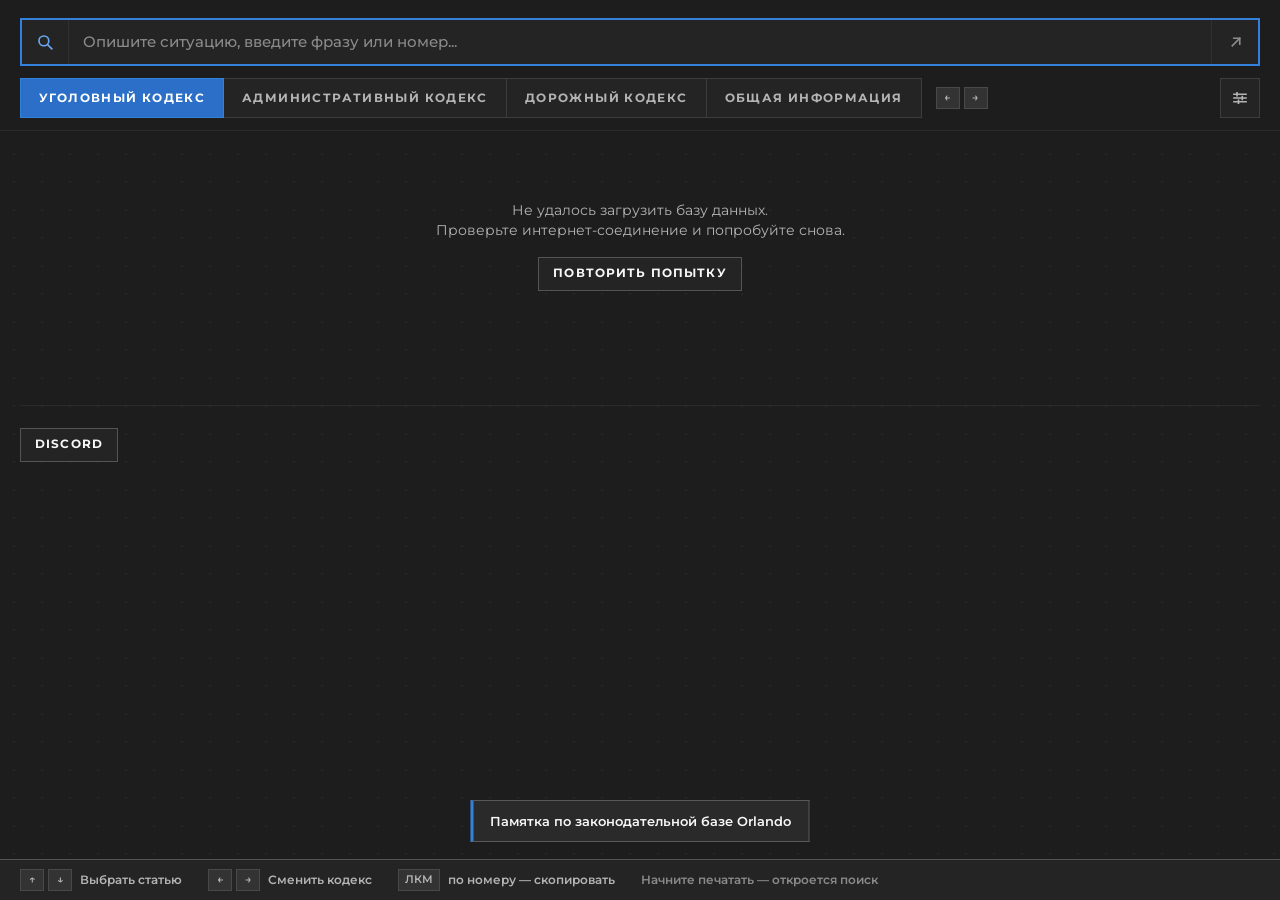
==== commit 74544c91: "Футер: убраны кнопка Донат и подпись автора" ====
--- a/index.html
+++ b/index.html
@@ -1,5 +1,5 @@
 <!DOCTYPE html>
-<html lang="ru" data-page="2">
+<html lang="ru" data-page="6">
 <head>
     <meta charset="UTF-8">
     <meta name="viewport" content="width=device-width, initial-scale=1">
@@ -17,7 +17,7 @@
     <link rel="icon" type="image/png" href="favicon.png">
     <link rel="apple-touch-icon" href="favicon.png">
     <link rel="preconnect" href="https://fonts.googleapis.com">
-    <link href="https://fonts.googleapis.com/css2?family=Montserrat:wght@400;500;600;700;800&display=swap" rel="stylesheet">
+    <link href="https://fonts.googleapis.com/css2?family=Montserrat:wght@400;500;600;700;800&display=swap" rel="stylesheet" crossorigin>
     <!-- Стили и скрипт подключаются с меткой времени: браузер всегда берёт свежие файлы, а не сохранённую копию -->
     <script>document.write('<link rel="stylesheet" href="style.css?v=' + Date.now() + '">');</script>
 </head>
@@ -85,6 +85,29 @@
                                     <button class="hints-btn" type="button" data-hints="off" aria-pressed="false">Скрыть</button>
                                 </div>
                             </div>
+                            <div class="setting get-app">
+                                <span>Программа для ПК</span>
+                                <a class="get-app-link" href="CopHelper-Setup.exe" download data-get-app>Скачать</a>
+                            </div>
+                            <div class="setting desktop-only">
+                                <span>Быстрый поиск</span>
+                                <div class="seg">
+                                    <button class="setting-btn" id="hotkeyBtn" type="button" title="Сменить сочетание клавиш">Выбрать</button>
+                                </div>
+                            </div>
+                            <div class="setting desktop-only">
+                                <span>Запуск с Windows</span>
+                                <div class="seg" role="group" aria-label="Запуск вместе с Windows">
+                                    <button class="autostart-btn" type="button" data-autostart="on" aria-pressed="false">Включён</button>
+                                    <button class="autostart-btn on" type="button" data-autostart="off" aria-pressed="true">Выключен</button>
+                                </div>
+                            </div>
+                            <div class="setting desktop-only needs-uninstall">
+                                <span>Удаление программы</span>
+                                <div class="seg">
+                                    <button class="setting-btn" id="uninstallBtn" type="button">Удалить</button>
+                                </div>
+                            </div>
                             <div class="panel-keys no-touch">
                                 <span class="label">Клавиши</span>
                                 <div class="keyrow"><span>Выбрать статью</span><span class="keys"><kbd class="kbd">↑</kbd><kbd class="kbd">↓</kbd></span></div>
@@ -105,9 +128,8 @@
             <div id="articlesContainer"><div class="state-box"><div class="pulse"><i></i><i></i><i></i></div>Синхронизация данных...</div></div>
 
             <footer class="footer">
-                <a class="btn" href="https://www.donationalerts.com/r/rezotoridze" target="_blank" rel="noopener">Донат</a>
                 <a class="btn" href="https://discordapp.com/users/1016726999420653709" target="_blank" rel="noopener">Discord</a>
-                <span>Проект от Rezo Toridze</span>
+                <a class="btn get-app" href="CopHelper-Setup.exe" download data-get-app>Программа для ПК</a>
                 <span class="sp"></span>
                 <span class="footer-meta-date"></span>
             </footer>
@@ -130,6 +152,49 @@
         </div>
     </div>
 
-    <script>document.write('<script src="script.js?v=' + Date.now() + '"><\/script>');</script>
+    <!-- Окно выбора сочетания клавиш: открывается только в программе для Windows -->
+    <div class="dialog-veil" id="hotkeyDialog" role="dialog" aria-modal="true" aria-labelledby="hotkeyTitle">
+        <div class="dialog-box">
+            <div class="dialog-title" id="hotkeyTitle">Сочетание клавиш для поиска</div>
+            <div class="dialog-text">Им вы будете вызывать поиск по памятке из любой программы и из игры. Нажмите сочетание, которое не занято в игре.</div>
+            <div class="hotkey-combo" id="hotkeyCombo"></div>
+            <div class="hotkey-note" id="hotkeyNote"></div>
+            <div class="dialog-actions">
+                <button class="btn primary" id="hotkeySaveBtn" type="button">Сохранить</button>
+                <button class="btn" id="hotkeyCancelBtn" type="button">Не сейчас</button>
+            </div>
+        </div>
+    </div>
+
+    <!-- Подтверждение удаления программы: тоже только в программе для Windows -->
+    <div class="dialog-veil" id="uninstallDialog" role="dialog" aria-modal="true" aria-labelledby="uninstallTitle">
+        <div class="dialog-box">
+            <div class="dialog-title" id="uninstallTitle">Удалить Cop Helper с компьютера?</div>
+            <div class="dialog-text">Удалятся программа, её настройки, закреплённые и недавние статьи. Памятка на сайте останется.</div>
+            <div class="dialog-actions">
+                <button class="btn danger" id="uninstallConfirmBtn" type="button">Удалить</button>
+                <button class="btn" id="uninstallCancelBtn" type="button">Отмена</button>
+            </div>
+        </div>
+    </div>
+
+    <!-- Перед скачиванием программы: что делать, если Windows предупредит о файле. Показывается только в браузере на Windows -->
+    <div class="dialog-veil" id="downloadDialog" role="dialog" aria-modal="true" aria-labelledby="downloadTitle">
+        <div class="dialog-box">
+            <div class="dialog-title" id="downloadTitle">Скачать программу для Windows</div>
+            <div class="dialog-text">Windows может предупредить, что файл неизвестен: у программы нет платной цифровой подписи. Если вы доверяете сайту, сделайте так:</div>
+            <ol class="dialog-steps">
+                <li>Браузер может предупредить о файле — выберите «Сохранить» или «Всё равно сохранить».</li>
+                <li>Запустите скачанный файл. Если появится окно «Windows защитила ваш компьютер», нажмите «Подробнее».</li>
+                <li>Затем нажмите «Выполнить в любом случае» — начнётся установка.</li>
+            </ol>
+            <div class="dialog-actions">
+                <a class="btn primary" id="downloadGoBtn" href="CopHelper-Setup.exe" download>Скачать</a>
+                <button class="btn" id="downloadCancelBtn" type="button">Отмена</button>
+            </div>
+        </div>
+    </div>
+
+    <script>document.write('<script src="core.js?v=' + Date.now() + '"><\/script><script src="script.js?v=' + Date.now() + '"><\/script><script src="desktop.js?v=' + Date.now() + '"><\/script>');</script>
 </body>
 </html>
--- a/style.css
+++ b/style.css
@@ -199,6 +199,182 @@
 
 .seg button:first-child { margin-left: 0; }
 
+/* «Статьи» — той же ширины и с тем же положением разделителя, что «Подсказки клавиш» */
+.seg:has(.mode-btn) { width: 166px; }
+.mode-btn:first-child { flex: 0 0 58.6%; }
+.mode-btn:last-child { flex: 1 1 0; }
+
+/* «Запуск с Windows» — той же ширины, кнопки пополам; поля у кнопок убраны, иначе «Выключен» не помещается в половину */
+.seg:has(.autostart-btn) { width: 166px; }
+
+/* Через .seg: иначе поля кнопки возвращает правило .seg button */
+.seg .autostart-btn {
+    flex: 1 1 0;
+    min-width: 0;
+    padding: 0;
+}
+
+/* Ссылка на программу для Windows — в настройках и внизу страницы. Видна только в браузере на Windows:
+   не в самой программе, не на телефоне и не на другой системе */
+.get-app,
+.setting.get-app {
+    display: none;
+}
+
+.windows:not(.desktop) .get-app { display: inline-flex; }
+.windows:not(.desktop) .setting.get-app { display: flex; }
+.windows:not(.desktop) .touch .get-app { display: none; }
+
+/* Кнопка-ссылка в настройках: вид и ширина — как у кнопки сочетания клавиш */
+.get-app-link {
+    display: inline-flex;
+    align-items: center;
+    justify-content: center;
+    height: 28px;
+    min-width: 166px;
+    padding: 0 11px;
+    background: var(--s1);
+    border: 1px solid var(--l2);
+    font-size: 11.5px;
+    font-weight: 600;
+    color: var(--text);
+    text-decoration: none;
+    transition: background-color .12s;
+}
+
+@media (hover: hover) and (pointer: fine) {
+    .get-app-link:hover { background: var(--s2); }
+}
+
+/* Настройки, которые есть только в программе для Windows: в браузере их не видно */
+.setting.desktop-only { display: none; }
+.desktop .setting.desktop-only { display: flex; }
+
+/* Строка удаления видна, только если программа сообщила, что умеет удалять себя (с версии 1.1) */
+.desktop:not(.can-uninstall) .setting.needs-uninstall { display: none; }
+
+/* Одиночная кнопка в настройках (сочетание клавиш, удаление программы) — той же ширины, что переключатели над ней */
+.setting-btn {
+    min-width: 166px;
+    color: var(--text);
+}
+
+@media (hover: hover) and (pointer: fine) {
+    .setting-btn:hover { background: var(--s2); }
+}
+
+/* Главная кнопка: заливка акцента */
+.btn.primary {
+    background: var(--fill);
+    border-color: var(--fill-line);
+    color: var(--on-fill);
+}
+
+.btn:disabled {
+    background: var(--s1);
+    border-color: var(--l1);
+    color: var(--text3);
+    cursor: default;
+}
+
+@media (hover: hover) and (pointer: fine) {
+    .btn.primary:hover:enabled,
+    a.btn.primary:hover { background: var(--accent); }
+    .btn:disabled:hover { background: var(--s1); }
+}
+
+/* Кнопка необратимого действия */
+.btn.danger {
+    background: var(--danger);
+    border-color: var(--danger);
+    color: var(--code-on);
+}
+
+/* ===== Окна поверх страницы: выбор сочетания клавиш и удаление программы (только в программе для Windows) ===== */
+
+.dialog-veil {
+    display: none;
+    position: fixed;
+    inset: 0;
+    z-index: 20;
+    align-items: center;
+    justify-content: center;
+    padding: 16px;
+    background: rgba(0, 0, 0, .5);
+}
+
+.dialog-veil.open { display: flex; }
+
+.dialog-box {
+    width: 440px;
+    max-width: 100%;
+    padding: 22px 24px 24px;
+    background: var(--s2);
+    border: 1px solid var(--l3);
+    box-shadow: 6px 6px 0 rgba(0, 0, 0, .4);
+}
+
+.dialog-title {
+    font-size: 16px;
+    font-weight: 700;
+}
+
+.dialog-text {
+    margin-top: 8px;
+    font-size: 13px;
+    color: var(--text2);
+}
+
+/* Поле с нажатым сочетанием — в виде поля поиска, когда курсор в нём */
+.hotkey-combo {
+    display: flex;
+    align-items: center;
+    justify-content: center;
+    height: 48px;
+    margin-top: 22px;
+    background: var(--s1);
+    border: 1px solid var(--accent);
+    box-shadow: inset 0 0 0 1px var(--accent);
+    font-size: 16px;
+    font-weight: 700;
+}
+
+.hotkey-combo.empty {
+    font-weight: 500;
+    color: var(--text3);
+}
+
+/* Почему сочетание не подходит; место под две строки занято всегда, чтобы кнопки не прыгали */
+.hotkey-note {
+    min-height: 36px;
+    margin-top: 10px;
+    font-size: 12.5px;
+    line-height: 1.4;
+    color: var(--danger);
+}
+
+.dialog-actions {
+    display: flex;
+    justify-content: flex-end;
+    gap: 8px;
+    margin-top: 10px;
+}
+
+/* Без поля и строки причины кнопки стояли бы вплотную к тексту */
+.dialog-text + .dialog-actions,
+.dialog-steps + .dialog-actions { margin-top: 24px; }
+
+/* Шаги в окне перед скачиванием программы */
+.dialog-steps {
+    margin: 14px 0 0;
+    padding-left: 20px;
+    font-size: 13px;
+    color: var(--text2);
+}
+
+.dialog-steps li + li { margin-top: 8px; }
+.dialog-steps li::marker { font-weight: 700; color: var(--text3); }
+
 .seg button.on {
     position: relative;
     background: var(--fill);
